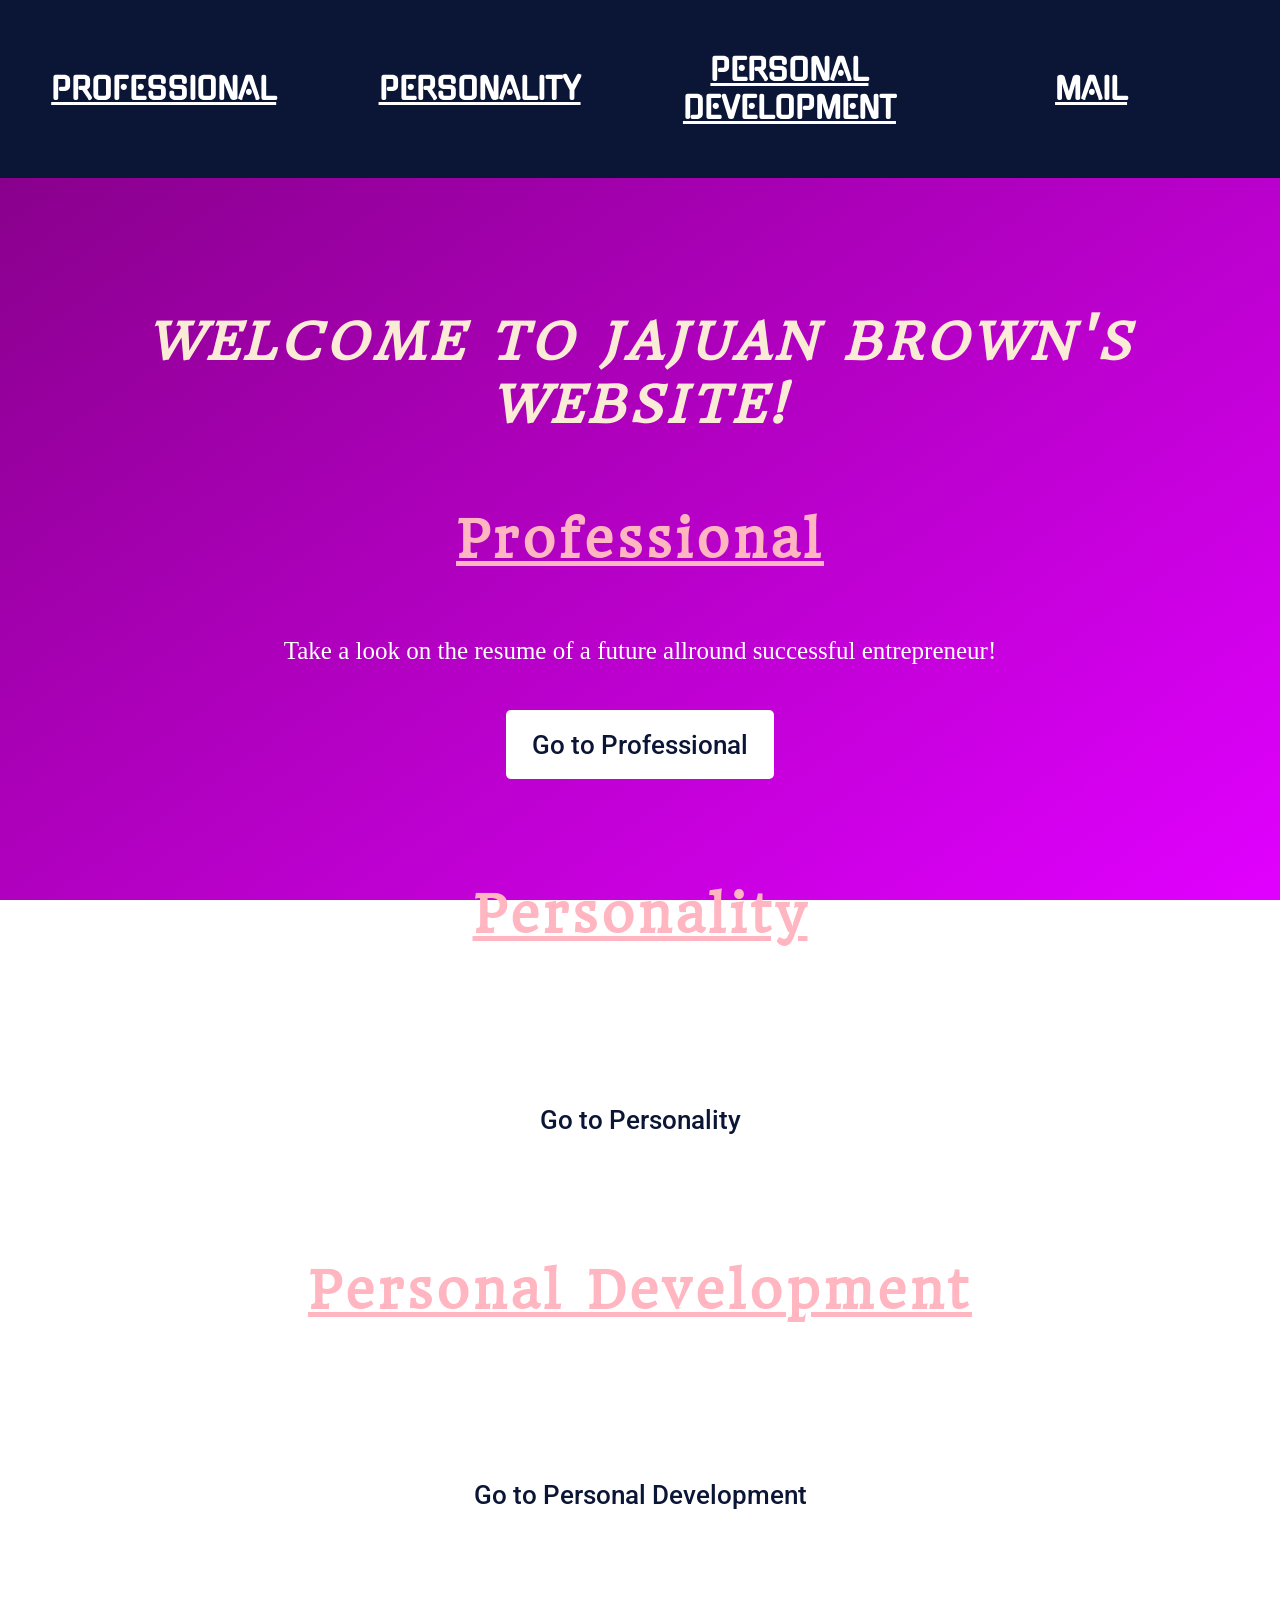
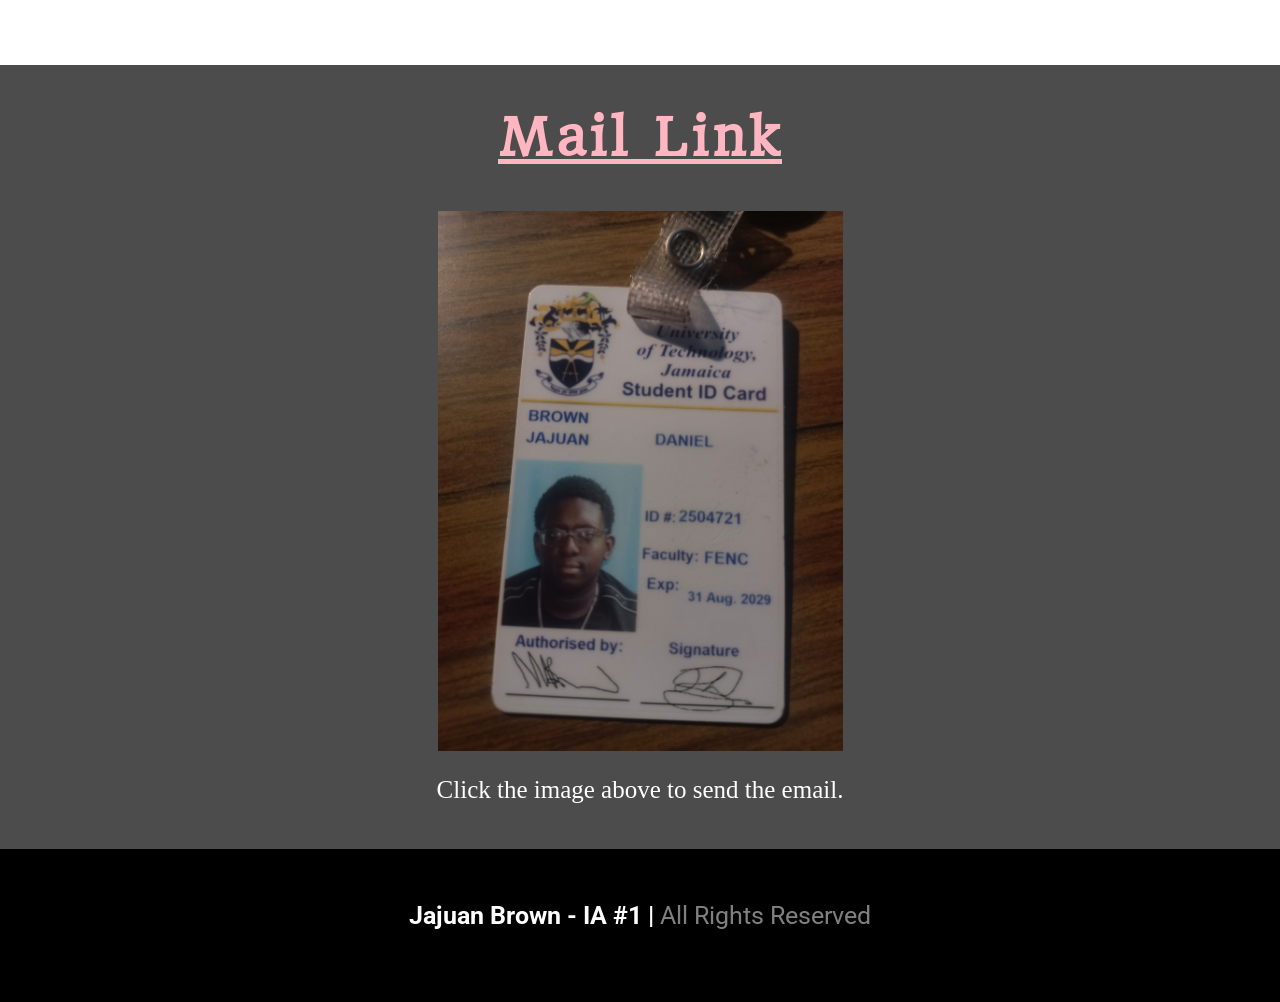
==== index.html @ 7bc22a5c "Add files via upload" ====
<!DOCTYPE html>
<html lang="en">

<head>
  <title>Jajuan Brown (2504721) - Individual Assignment #1 - Home</title>
  <!--Meta Links-->
  <meta charset="UTF-8">
  <meta name="keywords" content="web, web programming, assignment">
  <meta name="description" content="UTECH Individual Assignment">
  <meta name="author" content="Jajuan Brown">
  <meta name="viewport" content="width=device-width, initial-scale=1.0">

  <!--CSS-->
  <link rel="stylesheet" href="../CSS/style.css">
  <link rel="stylesheet" href="../CSS/footer.css">

  <!--Gugi-->
  <link rel="preconnect" href="https://fonts.googleapis.com">
  <link rel="preconnect" href="https://fonts.gstatic.com" crossorigin>
  <link href="https://fonts.googleapis.com/css2?family=Gugi&display=swap" rel="stylesheet">

  <!--Roboto-->
  <link rel="preconnect" href="https://fonts.googleapis.com">
  <link rel="preconnect" href="https://fonts.gstatic.com" crossorigin>
  <link
    href="https://fonts.googleapis.com/css2?family=Nerko+One&family=Roboto:ital,wght@0,100;0,300;0,400;0,500;0,700;0,900;1,100;1,300;1,400;1,500;1,700;1,900&display=swap"
    rel="stylesheet">

  <!--Headland One-->
  <link rel="preconnect" href="https://fonts.googleapis.com">
  <link rel="preconnect" href="https://fonts.gstatic.com" crossorigin>
  <link href="https://fonts.googleapis.com/css2?family=Headland+One&display=swap" rel="stylesheet">
</head>

<body>

  <!--Header Section of Webpage-->
  <header>
    <nav id="header-div">
      <a class="header-sections" href="#Professional">Professional</a>
      <a class="header-sections" href="#Personality">Personality</a>
      <a class="header-sections" href="#PersonalDevelopment">Personal Development</a>
      <a class="header-sections" href="#Mail">Mail</a>
    </nav>
  </header>

  <!--Main Section of Webpage-->
  <main id="main">
    <section id="intro">
      <h1 id="intro-h1">Welcome to Jajuan Brown's Website!</h1>
    </section>

    <section id="Professional">
      <h1>Professional</h1>
      <p>Take a look on the resume of a future allround successful entrepreneur!</p>
      <a class="button-link" href="professional.html">Go to Professional</a>
    </section>

    <section id="Personality">
      <h1>Personality</h1>
      <p>Get a glimpse into me: what I like and how I think!</p>
      <a class="button-link" href="personality.html">Go to Personality</a>
    </section>

    <section id="PersonalDevelopment">
      <h1>Personal Development</h1>
      <p>Look at what I've learned through reading and evaluation.</p>
      <!--<button><a class="button-link" href="personaldev.html">Go to Personal Development</a></button>-->
      <a class="button-link" href="personaldev.html">Go to Personal Development</a>
    </section>

    <section id="Mail">
      <h1>Mail Link</h1>
      <a id="picture-link"
        href="mailto:sbadhika.utech@gmail.com?subject=Jajuan%20Brown%20MailTo.?body=Good%20day,%20this%20was%20sent%20from%20the%20website%20made%20by%20Jajuan%20Brown.">
        <img id="picture" src="../Assets/UTECHID.jpg" alt="My Utech ID">
      </a>
      <p>Click the image above to send the email.</p>
    </section>
  </main>

  <footer id="footer">
    <p>Jajuan Brown - IA #1 | <span>All Rights Reserved</span></p>
  </footer>

</body>

</html>
---- CSS/style.css ----
/*General*/

* {
  box-sizing: border-box;
  color: white;
}

:root {
  --navy: #0B1536;
  --light-pink: lightpink;
  --magenta: #e100ff;
  --main-font: 'Times New Roman', Times, serif;
  --heading-font: 'Headland One', 'Roboto', 'Times New Roman', Times, serif;

}
body {
  margin: 0;
  padding: 0;
  overflow-x: hidden;
  height: 100%;
  font-family:var(--main-font);
  font-size: 16px;
  background: linear-gradient(to bottom right, purple, var(--magenta));
  background-repeat: no-repeat;
  background-size: cover;
  background-attachment: fixed;
}

main {
  animation: transitionIn 2s ease;
}

html {
  scroll-behavior: smooth;
}


section {
  display: flex;
  flex-direction: column;
  align-items: center;
  width: 100%;
  margin-bottom: 7vh;
  padding-left: 2vw;
  padding-right: 2vw;
}


h1 {
  text-align: center;
  font-family: var(--heading-font);
  font-size: clamp(14px, 5vw + 2px, 50px);
  letter-spacing: 4px;
  color: var(--light-pink);
  text-decoration: underline;
}

h2{
  font-family: var(--heading-font);
  text-align: center;
  font-size: clamp(14px, 4vw + 2px, 40px);
}


p {
  font-size: clamp(14px, 2vw + 5px, 25px);
  margin-bottom: 5vh;
}

.button-link {
  display: inline-block;
  border-radius: 5px;
  padding: 1.5vw 2vw;
  background-color: white;
  color: #0B1536;
  text-decoration: none;
  font-family: 'Roboto', 'Courier New', 'Times New Roman', Times, serif;
  font-size: 2vw;
  font-weight: 500;
  border-radius: 5px;
}

.button-link:hover {
  background-color: rgba(0, 0, 255, 0.5);
  color: white;
  box-shadow: 4px 4px 50px rgba(0, 0, 0, .5);
  transition: .5s ease;
}

ol{
  display: flex;
  flex-direction: column;
  align-items: center;
}
li {
  text-align: center;
  line-height: 10vh;
  font-size: clamp(14px, 3vw + 7px, 25px);
  margin-bottom: 10vh;
}

/*Website Animation*/
@keyframes transitionIn {
  from {
    opacity: 0;
    transform: translateY(-10px);
  }

  to {
    opacity: 1;
    transform: translateY(0);
  }
}

/*Header Stuff*/
#header-div {
  font-family: "Gugi", Arial;
  display: flex;
  flex-direction: row;
  justify-content: space-between;
  text-align: center;
  flex-wrap: wrap;

  align-items: center;
  background-color: var(--navy);
  margin-bottom: 10vh;
  margin-right: 0;
}

.header-sections {
  display: flex;
  flex: 1;
  text-decoration: none;
  color: white;
  text-decoration: underline;
  justify-content: center;
  font-size: clamp(4px, 2vw + 5px, 30px);
  padding: 4vw;
  font-weight: bold;
  text-transform: uppercase;

}

.header-sections:hover {
  color: rgb(32, 145, 231);
  transition: .5s ease;
  cursor: pointer;
  text-shadow: 0px 0px 50px var(--magenta), 0 0 10px purple;

}

#intro {
  height: 20vh;
  text-transform: uppercase;
  font-family: sans-serif;
}

#intro-h1{
  color:antiquewhite;
  font-style: oblique;
  font-family: var(--heading-font);
  text-decoration:none;
}

#Mail {
  display: flex;
  width: 100%;
  background-color: rgba(0, 0, 0, .7);
  overflow-y: hidden;
  margin-bottom: 0;
}

#picture {
  display: block;
  height: 100%;
  object-fit: cover;
  transition: filter 0.3s ease;
}

#picture:hover {
  filter: brightness(1.5);
  cursor: pointer;
}


/*Different Size Screens*/
@media (max-width: 600px) {
  body {
    width: 100%;
  }

  #header-div a:last-child {
    margin-right: 2vw;
  }

  button {
    font-size: 3vw;
    padding: 2vw;
  }

  #intro {
    height: 10vh;
    margin-bottom: 5vh;
  }

  #picture-link {
    height: 10vh;
  }

}

@media (min-width: 601px) {
  body {
    width: 100%;
  }

  #header-div a:last-child {
    margin-right: 2vh;
  }

  button {
    font-size: 3vw;
    padding: 2vw;
  }

  #intro {
    height: 10vh;
    margin-bottom: 5vh;
  }

  #picture-link {
    height: 30vh;
  }

}


@media (min-width: 768px) {
  body {
    width: 100%;
  }

  #header-div a:last-child {
    margin-right: 2vh;
  }

  button {
    font-size: 3vw;
    padding: 2vw;
  }

  #intro {
    height: 20vh;
    margin-bottom: 2vh;
  }

  #picture-link {
    height: 60vh;
  }


}

@media (min-width: 992px) {
  body {
    width: 100%;
  }

  #header-div a:last-child {
    margin-right: 5vh;
  }

  button {
    font-size: 2vw;
    padding: 1vw;
  }

  #intro {
    height: 20vh;
    margin-bottom: 2vh;
  }

  #Mail {
    margin-top: 15vh;
  }

  #picture-link {
    height: 60vh;
  }

}
---- CSS/footer.css ----
footer {
  background-color: black;
  display: flex;
  justify-content: center;
  padding: 3vh;
}

footer p {
  font-size: clamp(14px, 2vw + 5px, 25px);
  font-family: 'Roboto', 'Times New Roman', Times, serif;
  color: white;
  font-weight: bold;
}

footer span {
  color: grey;
  font-weight: 400;
}
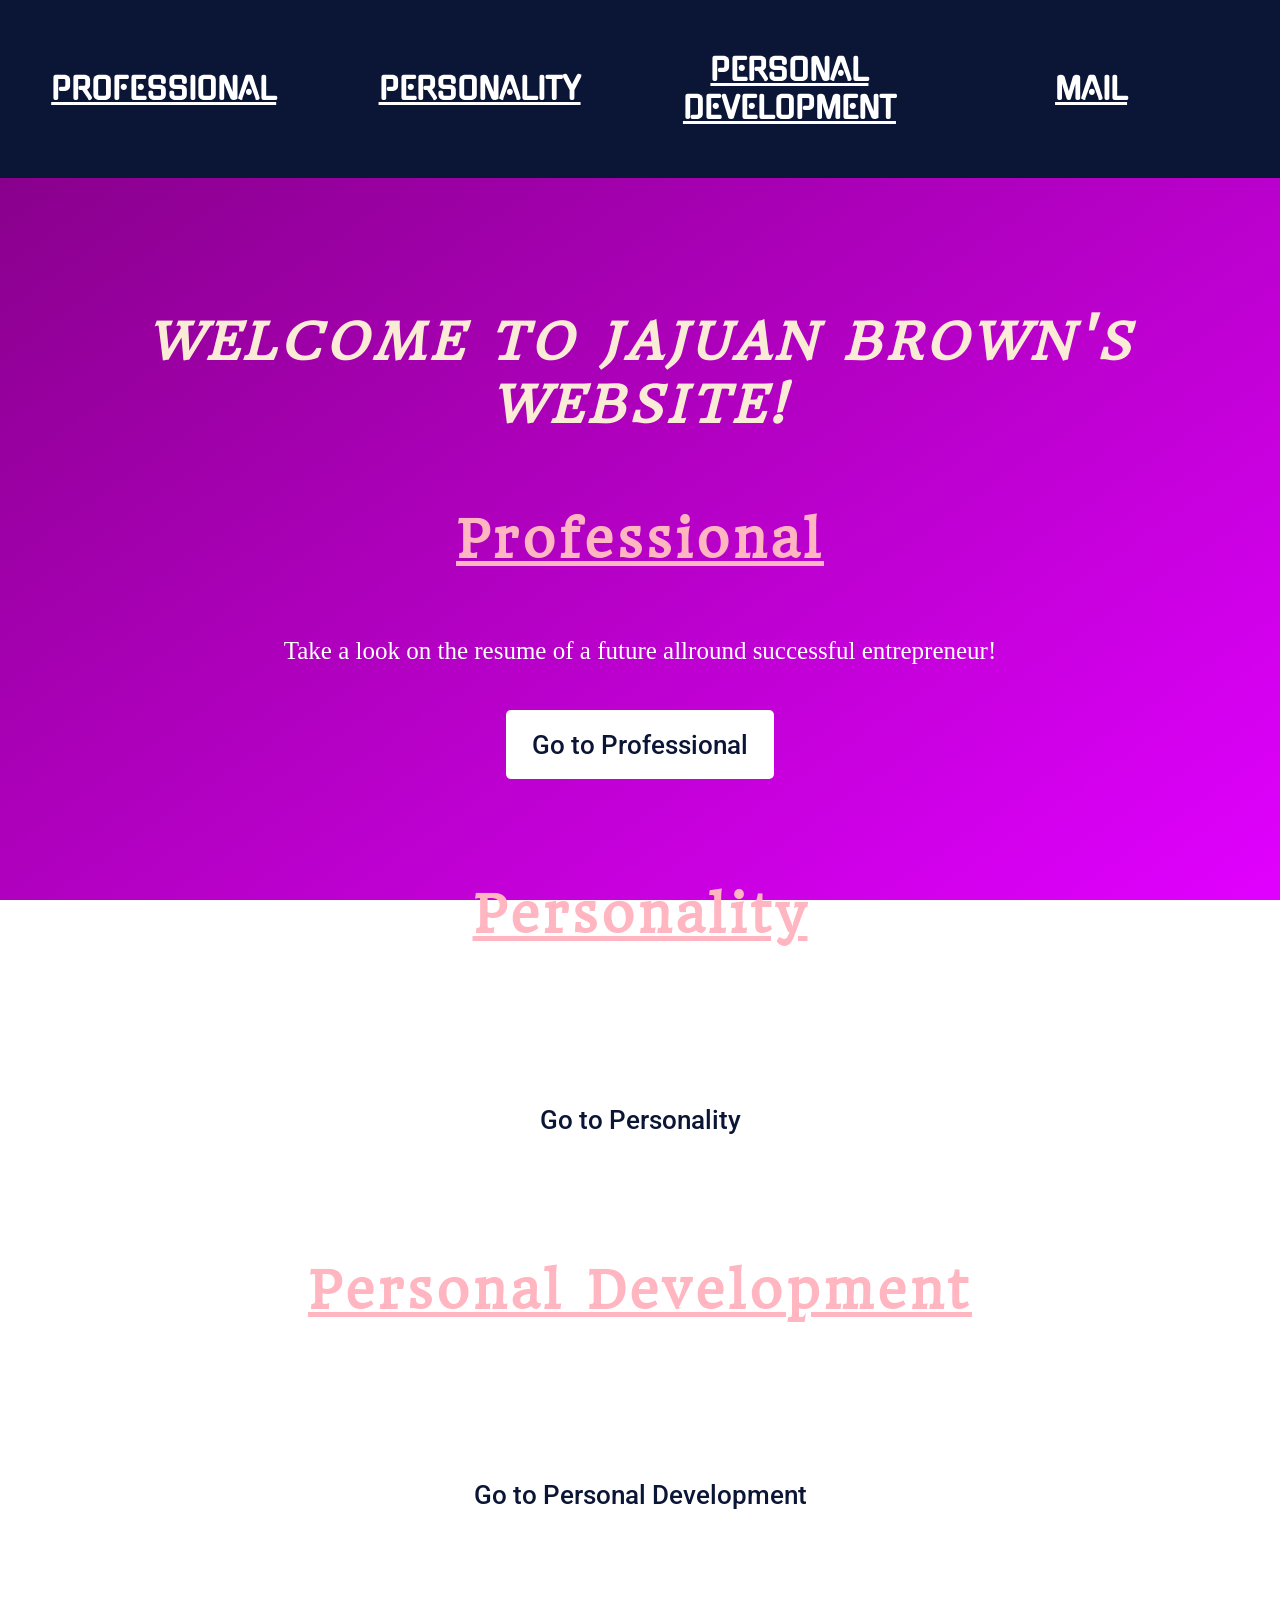
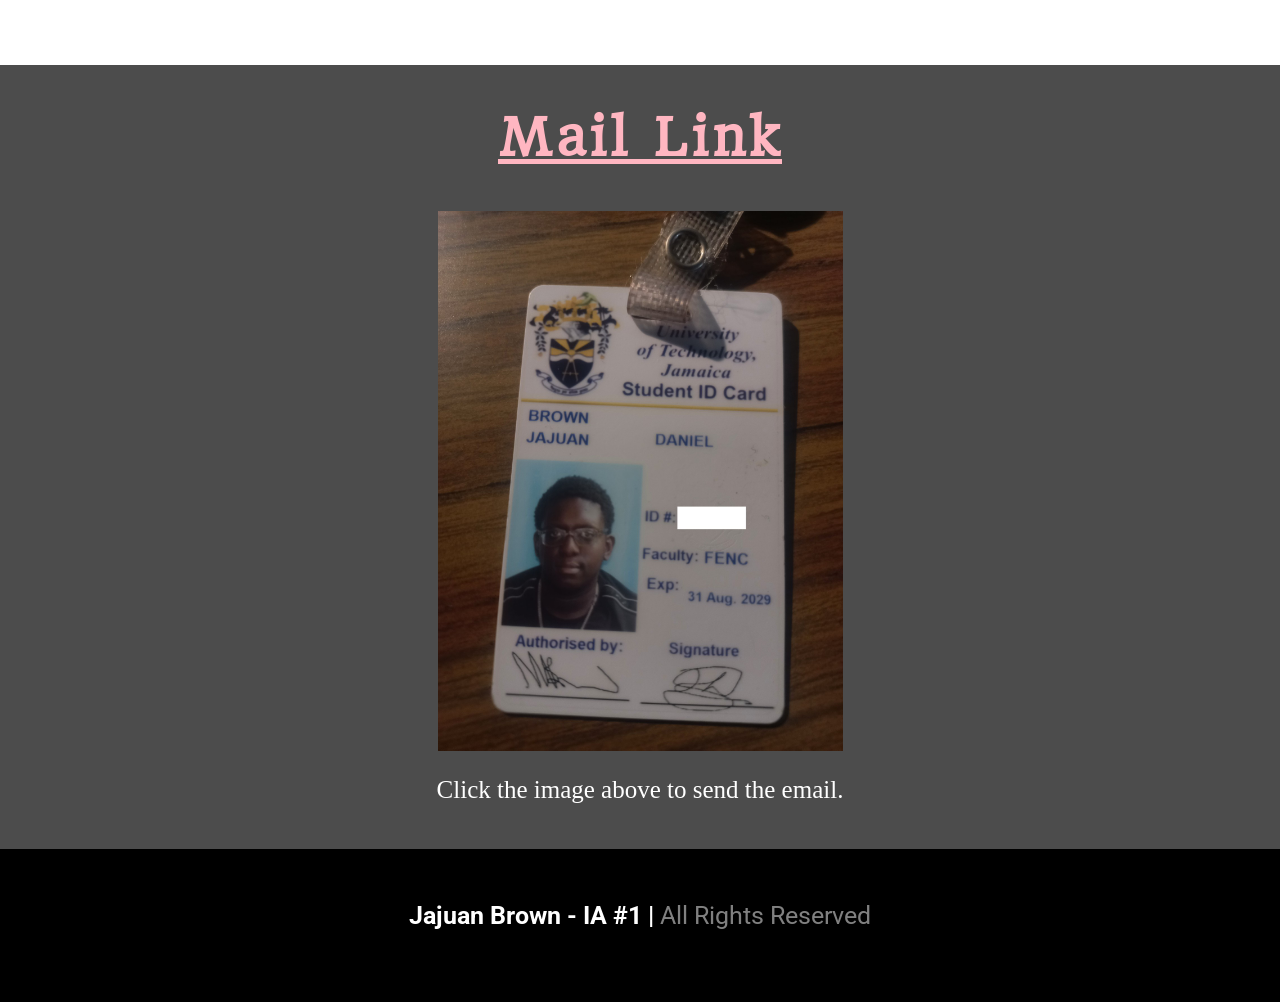
==== commit f90ed9c2: "Fix HTML formatting and update image source" ====
--- a/index.html
+++ b/index.html
@@ -11,8 +11,8 @@
   <meta name="viewport" content="width=device-width, initial-scale=1.0">
 
   <!--CSS-->
-  <link rel="stylesheet" href="../CSS/style.css">
-  <link rel="stylesheet" href="../CSS/footer.css">
+  <link rel="stylesheet" href="CSS/style.css">
+  <link rel="stylesheet" href="CSS/footer.css">
 
   <!--Gugi-->
   <link rel="preconnect" href="https://fonts.googleapis.com">
@@ -73,7 +73,7 @@
       <h1>Mail Link</h1>
       <a id="picture-link"
         href="mailto:sbadhika.utech@gmail.com?subject=Jajuan%20Brown%20MailTo.?body=Good%20day,%20this%20was%20sent%20from%20the%20website%20made%20by%20Jajuan%20Brown.">
-        <img id="picture" src="../Assets/UTECHID.jpg" alt="My Utech ID">
+        <img id="picture" src="UTECHIDCensored.jpg" alt="My Utech ID">
       </a>
       <p>Click the image above to send the email.</p>
     </section>
@@ -85,4 +85,4 @@
 
 </body>
 
-</html>+</html>
